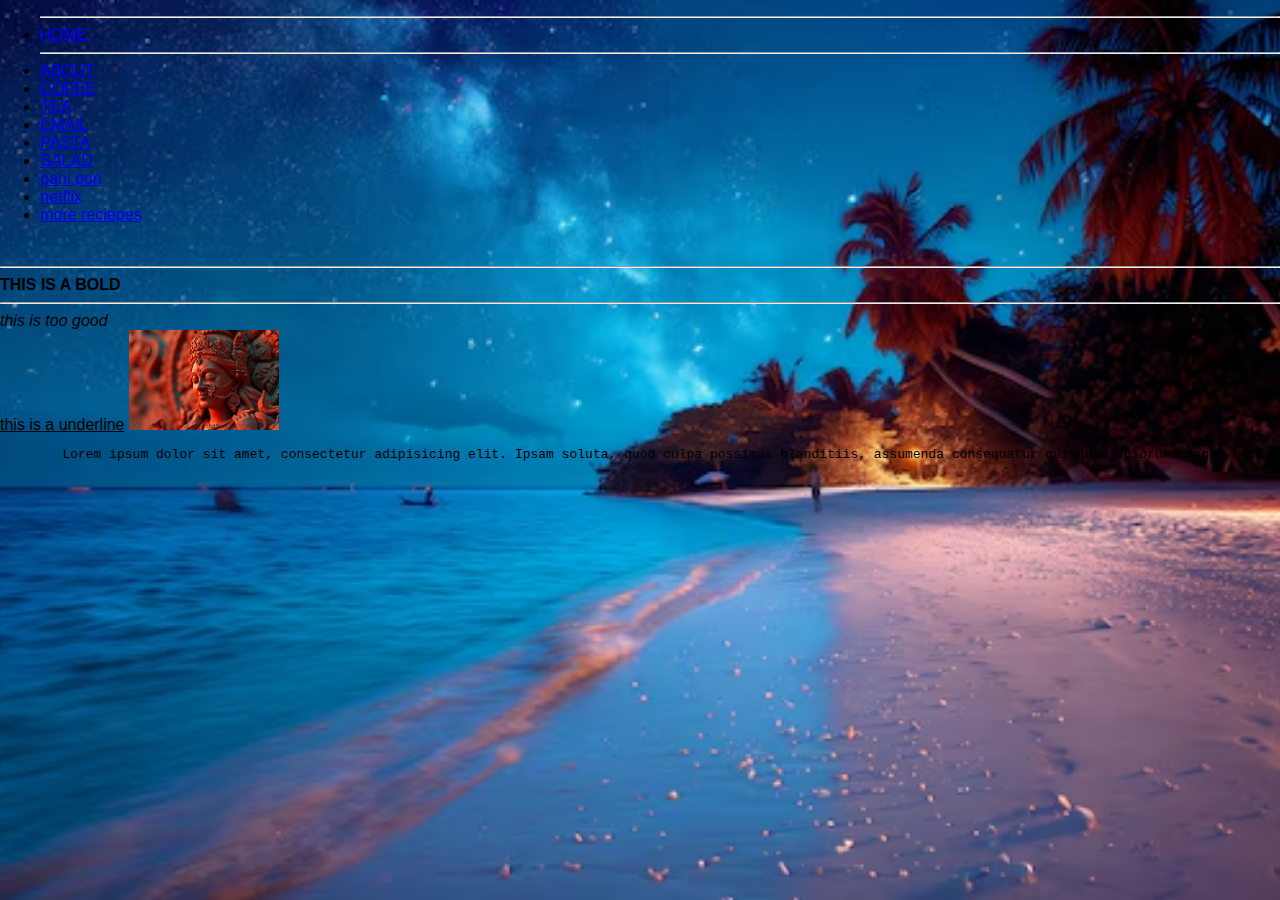
==== Html_Practice/new.html @ 99663dde "commit2" ====
<!DOCTYPE html>
<html lang="en">
<head>
    <meta charset="UTF-8">
    <meta name="viewport" content="width=device-width, initial-scale=1.0">
    <title>Document</title>
    <link rel="stylesheet" href="hii.css">
</head>
 <body background="images/nature-landscape-with-starry-clear-sky_23-2151683194.avif">
    <header>
        <div class="main">
            <ul> <hr>
                <li><a href="#">HOME</a></li>
                <hr>
                <li><a href="#">ABOUT</a></li>
                <li><a href="#">COFEE</a></li>
                <li><a href="#">TEA</a></li>
                <li><a href="#">EMAIL</a></li>
                <li><a href="#">PASTA</a></li>
                <li><a href="#">SALAD</a></li>
                <li><a href="#">pani puri</a></li>
                <li><a href="#">netflix </a></li>
                <li><a href="#">more reciepes</a></li>
            </ul>
        </div>
    </header> 
  <!-- bold italic and underline tags--> 
   <br> <hr>
     <B>THIS IS A BOLD</B>
     <br> <hr>
    <i> this is too good </i>
    <br>
    <u>this is a underline</u>
    <img src="images/3d-durga-goddess-navratri-celebration_23-2151188955.avif" alt="nature" width="150px"> 
    <pre>
        Lorem ipsum dolor sit amet, consectetur adipisicing elit. Ipsam soluta, quod culpa possimus blanditiis, assumenda consequatur quisquam dolorum, magni totam voluptate non. Quidem porro similique sit rem vitae ratione debitis.
    </pre>
    

   











 </body>
     </head>
</html>
---- Html_Practice/hii.css ----
.submite:hover{color: #ff9800 ; border: 1px solid orange ; width: 100px;
 
}
.first:hover{color: aqua; border: 2px solid orange ; width: 50px;

}
.last:hover{color: #ff9800; border: 2px solid orange; width: 50px;

}
.Phone:hover{color: aqua; border: 2px solid orangered; width: 50px;
}
.age:hover{color: blue; border: 2px solid red; width: 50px;

}
.table {
  font-family: arial, sans-serif;
  border-collapse: collapse;
  width: 100%;
}

td, th {
  border: 1px solid #dddddd;
  text-align: left;
  padding: 20px;
}

tr:nth-child(even) {
  background-color: #dddddd;
}

/* General Styles */
body {
    margin: 0;
    padding: 0;
    font-family: Arial, sans-serif;
    background: url("images/nature-landscape-with-starry-clear-sky_23-2151683194.avif") no-repeat center center fixed;
    background-size: cover;
    border-image: auto;
}
.h1:hover{color: #ff9800; border: #ff9800 1px solid; font-size: large; display: inline;

}
.h2:hover{color: rgb(255, 127, 127); border: red 2px solid; 

}
.p:hover{color: beige; border: greenyellow 1px solid; font-size: large;
}
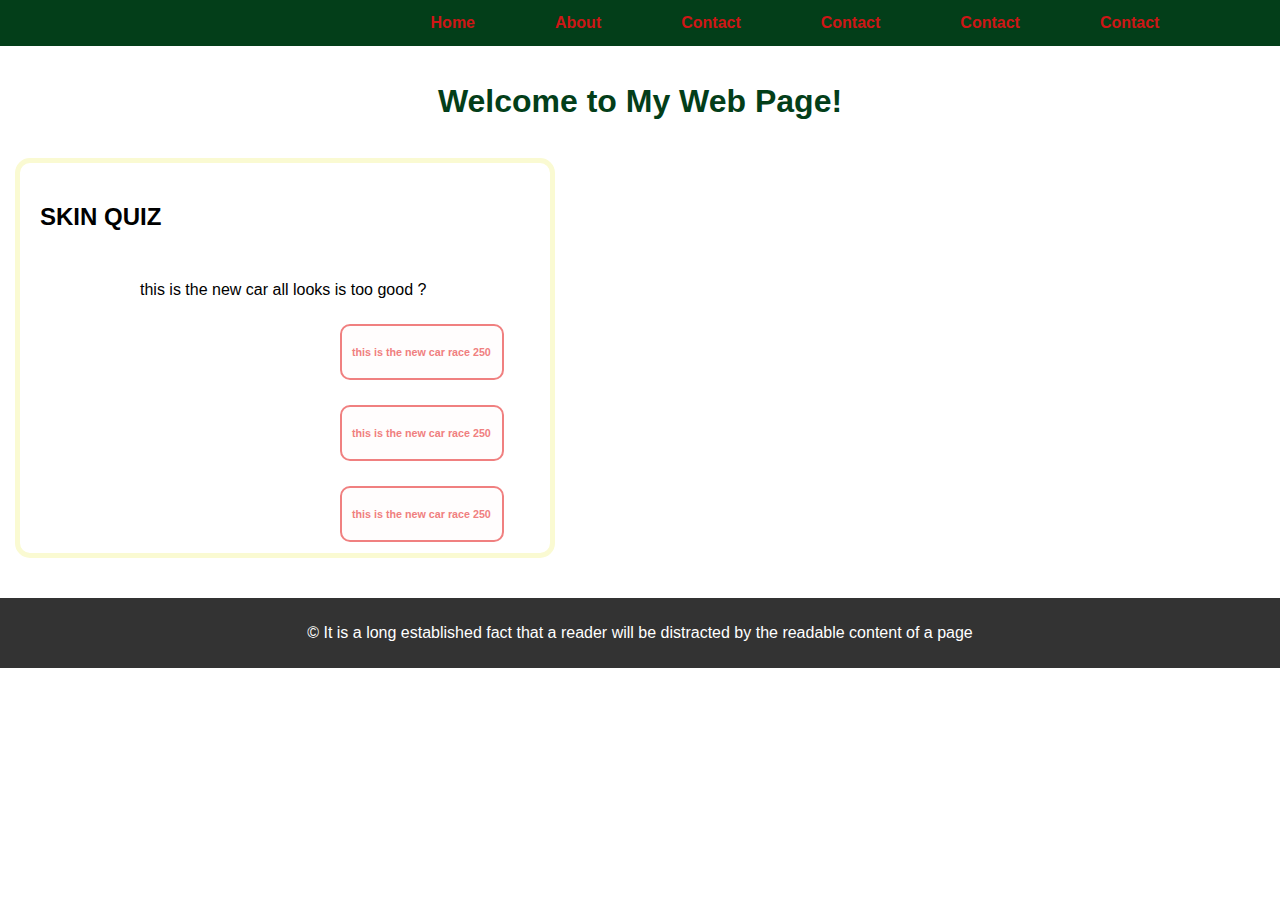
==== commit 0623cff5: "new" ====
--- a/Html_Practice/new.html
+++ b/Html_Practice/new.html
@@ -1,54 +1,60 @@
 <!DOCTYPE html>
 <html lang="en">
+
 <head>
     <meta charset="UTF-8">
     <meta name="viewport" content="width=device-width, initial-scale=1.0">
-    <title>Document</title>
-    <link rel="stylesheet" href="hii.css">
-</head>
- <body background="images/nature-landscape-with-starry-clear-sky_23-2151683194.avif">
-    <header>
-        <div class="main">
-            <ul> <hr>
-                <li><a href="#">HOME</a></li>
-                <hr>
-                <li><a href="#">ABOUT</a></li>
-                <li><a href="#">COFEE</a></li>
-                <li><a href="#">TEA</a></li>
-                <li><a href="#">EMAIL</a></li>
-                <li><a href="#">PASTA</a></li>
-                <li><a href="#">SALAD</a></li>
-                <li><a href="#">pani puri</a></li>
-                <li><a href="#">netflix </a></li>
-                <li><a href="#">more reciepes</a></li>
-            </ul>
-        </div>
-    </header> 
-  <!-- bold italic and underline tags--> 
-   <br> <hr>
-     <B>THIS IS A BOLD</B>
-     <br> <hr>
-    <i> this is too good </i>
-    <br>
-    <u>this is a underline</u>
-    <img src="images/3d-durga-goddess-navratri-celebration_23-2151188955.avif" alt="nature" width="150px"> 
-    <pre>
-        Lorem ipsum dolor sit amet, consectetur adipisicing elit. Ipsam soluta, quod culpa possimus blanditiis, assumenda consequatur quisquam dolorum, magni totam voluptate non. Quidem porro similique sit rem vitae ratione debitis.
-    </pre>
-    
-
-   
+    <title>My Simple Web Page</title>
 
 
 
+</head>
+<link rel="stylesheet" href="hii.css">
+
+<body>
 
 
+    <nav>
+        <img class="img1" src="https://img.freepik.com/free-vector/elegant-logo-design-with-watercolour-gold-glitter_1048-15858.jpg" alt="">
+        <a href="#home">Home</a>
+        <a href="#about">About</a>
+        <a href="#contact">Contact</a>
+        <a href="#contact">Contact</a>
+        <a href="#contact">Contact</a>
+        <a href="#contact">Contact</a>
+    </nav>
 
+    <header>
+        <h1 class="h1">Welcome to My Web Page!</h1>
+        <p></p>
+    </header>
 
+    <main>
+        <section id="home">
+            <h2 class="h2">SKIN QUIZ</h2>
+        </section>
+        <div class="text">
+            this is the new car all looks is too good ?
+        </div>
+           
+            <div class="container">
+                <h6> this is the new car race 250 </h6>
+            </div>
+            <div class="container">
+                <h6> this is the new car race 250 </h6>
+            </div>
+            <div class="container">
+                <h6> this is the new car race 250 </h6>
+            </div>
+            
 
+        </div>
+    </main>
 
+    <footer>
+        <p>&copy; It is a long established fact that a reader will be distracted by the readable content of a page </p>
+    </footer>
 
+</body>
 
- </body>
-     </head>
 </html>--- a/Html_Practice/hii.css
+++ b/Html_Practice/hii.css
@@ -1,47 +1,87 @@
-.submite:hover{color: #ff9800 ; border: 1px solid orange ; width: 100px;
- 
-}
-.first:hover{color: aqua; border: 2px solid orange ; width: 50px;
+body {
+    font-family: Arial, sans-serif;
+    margin: 0;
+    padding: 0;
 
-}
-.last:hover{color: #ff9800; border: 2px solid orange; width: 50px;
-
-}
-.Phone:hover{color: aqua; border: 2px solid orangered; width: 50px;
-}
-.age:hover{color: blue; border: 2px solid red; width: 50px;
-
-}
-.table {
-  font-family: arial, sans-serif;
-  border-collapse: collapse;
-  width: 100%;
+    background: url("https://assets.vogue.in/photos/5ce425024a30b34f3112cab9/master/pass/These-are-the-skincare-ingredients-you-should-look-for-by-your-skin-type.jpg") no-repeat center center fixed;
 }
 
-td, th {
-  border: 1px solid #dddddd;
-  text-align: left;
-  padding: 20px;
+header {
+
+    color: rgb(18, 18, 18);
+    text-align: center;
+    padding: 1rem;
 }
 
-tr:nth-child(even) {
-  background-color: #dddddd;
+nav {
+    display: flex;
+    justify-content: center;
+    background-color: #033e19;
 }
 
-/* General Styles */
-body {
-    margin: 0;
-    padding: 0;
-    font-family: Arial, sans-serif;
-    background: url("images/nature-landscape-with-starry-clear-sky_23-2151683194.avif") no-repeat center center fixed;
-    background-size: cover;
-    border-image: auto;
+nav a {
+    color: rgb(206, 22, 22);
+    padding: 14px 20px;
+    text-decoration: none;
+    text-align: center;
+    margin-right: 40px;
+    font-weight: bold;
 }
-.h1:hover{color: #ff9800; border: #ff9800 1px solid; font-size: large; display: inline;
 
+nav a:hover {
+    background-color: #5017d6;
+    color: black;
 }
-.h2:hover{color: rgb(255, 127, 127); border: red 2px solid; 
 
+main {
+    padding: 20px;
+    background-color: white;
+    width: 490px;
+    height: 350px;
+    border-radius: 15px;
+    margin-right: 10px;
+    margin-left: 15px;
+    margin-bottom: 40px;
+    border: 5px solid lightgoldenrodyellow;
+    
+    
 }
-.p:hover{color: beige; border: greenyellow 1px solid; font-size: large;
+
+footer {
+    text-align: center;
+    padding: 10px;
+    background-color: #333;
+    color: white;
+}
+
+.h1 {
+    color: #033e19;
+}
+.h2 :hover{
+    background-color: #033e19;
+    
+}
+.container h6{
+    
+    
+    width: 150px;
+    color: lightcoral;
+    padding-left: 10px;
+    padding-right: 0px;
+    padding-top: 20px;
+    padding-bottom: 20px;
+    border: solid 2px lightcoral;
+    font-style: normal;
+    background-color: rgb(255, 253, 253);
+    border-radius: 10px;
+    margin-left: 300px;
+}
+.text{
+    margin-top: 50px;
+    margin-left: 100px;
+}
+.img1{
+    width: 50px;
+    margin-right: 300px;
+    margin-top: 30px;
 }